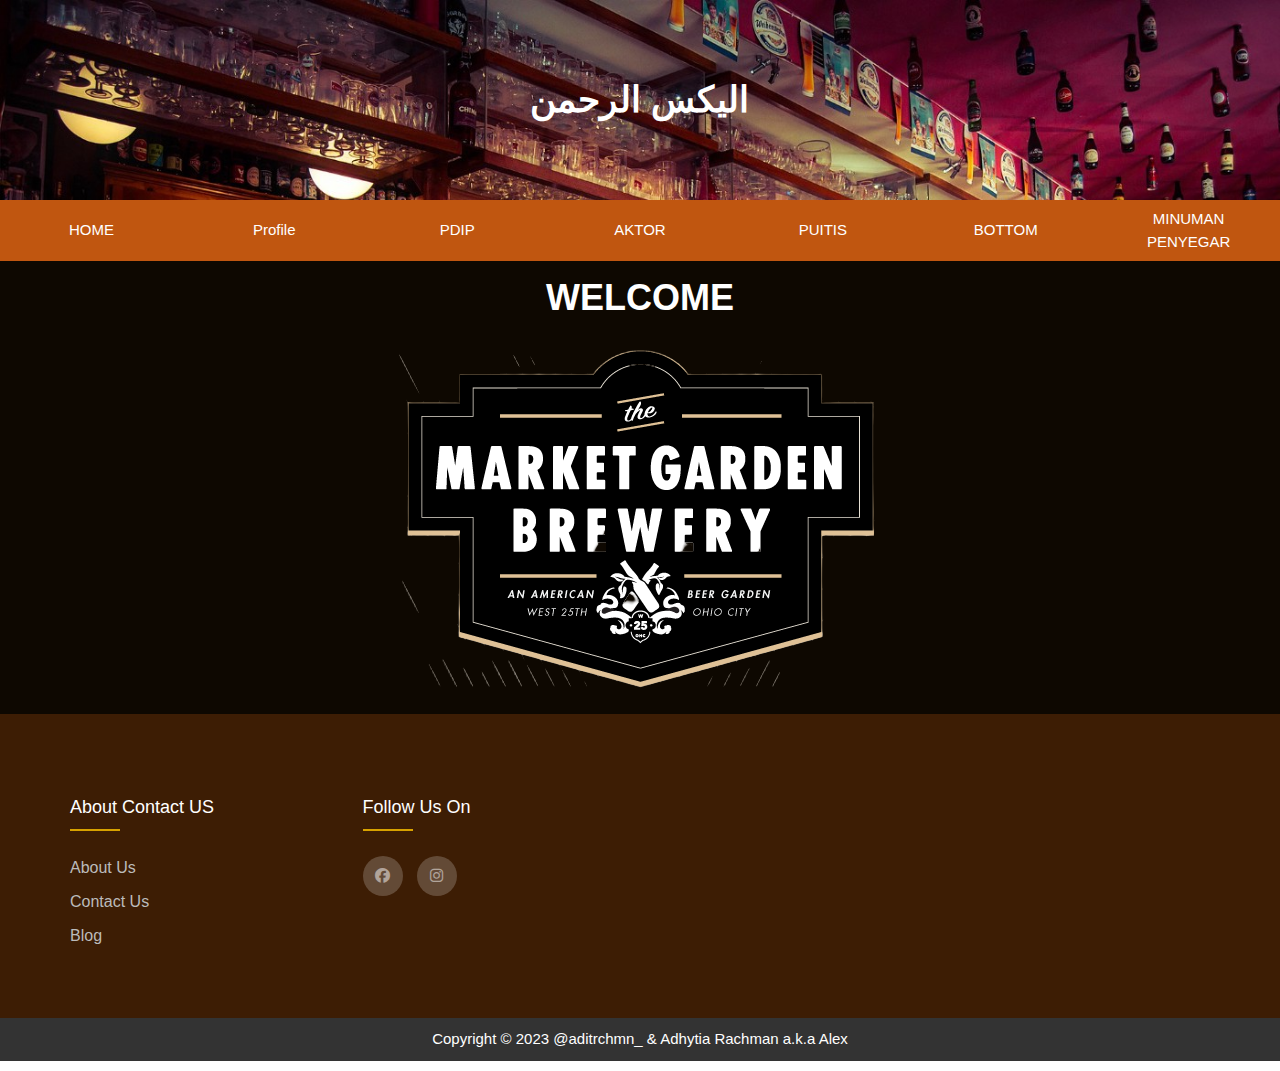
==== index.html @ 3e3cefb8 "upload2" ====
<!DOCTYPE html>

<html>
    <head>
        <title>Adhytia Rachman</title>
        <meta charset="utf-8"/>
        <meta name="viewport" content="width=device-width", initial-scale=1">
        <link rel="stylesheet" type="text/css" href="w3.css">
        <link rel="stylesheet" type="text/css" href="my.css">
        <link rel="stylesheet" type="text/css" href="style.css">
        <link rel="stylesheet" type="text/css"
         href="https://cdnjs.cloudflare.com/ajax/libs/font-awesome/6.2.1/css/all.min.css">
    </head>

    <script>
        function selectbar(section) {
            let i;
            let x = document.getElementsByClassName("section");

            for (i = 0; i < x.length; i++) {
                x[i].style.display = "none";
            }
            document.getElementById(section).style.display = "block";
        }
    </script>

    <body>
        <header class="my-header">
            <div class="my-headtext">
                <h1><b>اليكس الرحمن</b></h1>
            </div>
        </header>

        <div class="w3-bar my-blue navbar">
            <div class="button" style="display: grid; grid-template-columns: repeat(7, 1fr); justify-content: center;">
                <button class="w3-bar-item w3-button my-brown" onclick="selectbar('home')">HOME</button>
                <button class="w3-bar-item w3-button my-brown" onclick="selectbar('biodata')">Profile</button>
                <!-- <button class="w3-bar-item w3-button" onclick="selectbar('hoby')">HOBI</button> -->
                <button class="w3-bar-item w3-button my-brown" onclick="selectbar('left')">PDIP</button>
                <button class="w3-bar-item w3-button my-brown" onclick="selectbar('right')">AKTOR</button>
                <button class="w3-bar-item w3-button my-brown" onclick="selectbar('top')">PUITIS</button>
                <button class="w3-bar-item w3-button my-brown" onclick="selectbar('bottom')">BOTTOM</button>

                <div class="w3-dropdown-hover">
                    <button class="w3-button my-brown">MINUMAN  PENYEGAR </button>
                    <div class="w3-dropdown-content w3-bar-block w3-card-4">
                        <button class="w3-bar-item w3-button" onclick="selectbar('zoom')">Jack Daniels</button>
                        <button class="w3-bar-item w3-button" onclick="selectbar('opacity')">Captain Morgan</button>
                        <button class="w3-bar-item w3-button" onclick="selectbar('fading')">Iceland</button>
                        <button class="w3-bar-item w3-button" onclick="selectbar('spin')">Anggur Merah</button>    
                    </div>
                </div>
            </div>
        </div>

        <div id="home" class="w3-container section my-black" style="display: block;">
            <center>
                <p>
                    <h1>
                    <b>WELCOME</b></h1>
                     <img class="my-h2" src="beer3.png">
                </p>
            </center>
        </div>

        <div id="biodata" class="my-biodata-bg w3-container w3-animate-top section" style="display: none;">
            <p>
                <table>
                    <tr>
                        <td>
                            <h2 class="w3-text-white">
                                <b>PROFILE</b>
                            </h2>
                        </td>
                    </tr>

                    <tr>
                        <td>
                            <img class="my-imageprofil" src="levi.jpg">
                        </td>
                        <td>
                            <p style="color: rgb(206, 158, 0); font-weight: bold;">
                                Nama : Adhytia Rachman
                            </p>

                            <p style="color: rgb(184, 84, 18); font-weight: bold;">
                                Kelas : IF - 7
                            </p>

                            <p style="color: rgb(184, 84, 18); font-weight: bold;">
                                NIM : 10122259
                            </p>

                            <a style="color: rgb(255, 0, 200); font-weight: bold; font-size:larger">
                                ~ AKU INGIN BISA TERBANG DAN MENJADI KETUA PARTAI PDIP 
                            </a>
                        </td>
                    </tr>
                </table>
            </p>
        </div>

        <div id="left" class="w3-container w3-animate-left section" style="display: none;">
            <h2 class="my-red w3-center"><b>PDIP</b></h2>

            <h3 class="w3-center" style="color: rgb(255, 7, 7);" onclick="selectbar('right')"><b>Puan Maharani</b></h3>

            <hr class="hr-black">

            <p class="w3-center">
                <img style="width: 250px;" src="puan.jpeg">
            </p>

            <p>
                Puan Maharani Nakshatra Kusyala Devi, lahir 6 September 1973 
                adalah politikus Partai Demokrasi Indonesia Perjuangan (PDI-P) yang kini menjabat sebagai Ketua Dewan Perwakilan 
                Rakyat Republik Indonesia (Ketua DPR RI) periode 2019–2024.
            </p>
        </div>

        <div id="right" class="w3-container w3-animate-right section" style="display: none;">
            <h2 class="my-brown w3-center"><b>AKTOR LEGENDA</b></h2>

            <h3 class="w3-center" style="color: rgb(184, 78, 29);" onclick="selectbar('top')"><b>JOHNNY SINS</b></h3>


            <hr class="hr-hoby">

            <p class="w3-center">
                <img style="width: 250px;" src="joni.jpg">
            </p>

            <p>
                Johnny sins atau yang kerap di sapa johny ialah aktor ber kebangsaan Amerika yang sangat terkenal dan
                melegenda, bakat ber-akting dia sudah tidak bisa diragukan lagi dia bisa menjadi pemadam kebakaran,polisi,dokter,
                tukang bangunan dll.
            </p>
        </div>

        <div id="top" class="w3-container w3-animate-top section" style="display: none;">
            <h2 class="my-grey w3-center"><b>Fajar Sadboy</b></h2>

            <h3 class="w3-center" style="color: rgb(153, 80, 31);" onclick="selectbar('bottom')"><b>Sang Inspirasi</b></h3>


            <hr class="hr-black">

            <p class="w3-center">
                <img style="width: 250px;" src="fajar.webp">
            </p>

            <P>
                Fajar memiliki nama asli Fajar Labatjo, namun lebih dikenal dengan julukan sadboy. 
                Julukan tersebut disematkan lantaran kisah percintaan monyetnya yang kandas. 
                Fajar menceritakan percintaannya yang putus itu sambil menangis. 
                Istilah ini tak hanya disematkan untuk laki-laki saja, namun bisa disematkan kepada perempuan.
            </P>
        </div>

        <div id="bottom" class="w3-container w3-animate-bottom section" style="display: none;">
            <h2 class="my-brown2 w3-center"><b>RIYAN</b></h2>

            <h3 class="w3-center" style="color: rgb(153, 80, 31);" onclick="selectbar('bottom')"><b>Sang Motivator</b></h3>

            <hr class="hr-brown">

            <p class="w3-center">
                <img style="width: 250px;" src="babayo.jpg">
            </p>

            <p>
                Bababyo Uyauya Poh, Babayo Uyauya Poh,Bababyo Uyauya Poh, Babayo Uyauya Poh
                Bababyo Uyauya Poh, Babayo Uyauya Poh
                Bababyo Uyauya Poh, Babayo Uyauya Poh
                Bababyo Uyauya Poh, Babayo Uyauya Poh
                Bababyo Uyauya Poh, Babayo Uyauya Poh.
            </p>
            
            <p>
                Bababyo Uyauya Poh, Babayo Uyauya Poh
                Bababyo Uyauya Poh, Babayo Uyauya Poh
                Bababyo Uyauya Poh, Babayo Uyauya Poh
                Bababyo Uyauya Poh, Babayo Uyauya Poh
                Bababyo Uyauya Poh, Babayo Uyauya Poh
                Bababyo Uyauya Poh, Babayo Uyauya Poh
                Bababyo Uyauya Poh, Babayo Uyauya Poh
                Bababyo Uyauya Poh, Babayo Uyauya Poh.
            </p>
        </div>

        <div id="zoom" class="w3-container w3-animate-zoom section" style="display: none;">
            <h2 class="my-brown2 w3-center"><b>Jack Daniels</b></h2>

            <hr class="hr-black">

            <p class="w3-center">
                <img style="width: 250px;" src="jack.jpg">
            </p>
            <p>
                Jack Daniel's adalah satu-satunya Tennessee Whiskey, yang arangnya lunak. 
                Itu kemudian disimpan di tong buatan perusahaan sendiri. 
                Jack Daniel's memiliki aroma vanilla, oak panggang dan karamel yang halus.
            </p>
        </div>

        <div id="opacity" class="w3-container w3-animate-opacity section" style="display: none;">
            <h2 class="w3-black w3-center"><b>Captain Morgan</b></h2>

            <hr class="hr-black">

            <p class="w3-center">
                <img style="width: 250px;" src="cm.jpg">
            </p>
            <p>
                Captain Morgan merupakan merk minuman beralkohol yang berbahan dasar rum. 
                Minuman beralkohol ini terbuat dari proses fermentasi dan distalasi air tebu, 
                kemudian dimatangkan dalam tong dengan bahan kayu sampai minuman ini terlihat berwarna emas
            </p>
        </div>

        <div id="fading" class="w3-container w3-animate-fading section" style="display: none;">
            <h2 class="my-blue3 w3-center"><b>Ice Land</b></h2>

            <hr class="hr-black">

            <p class="w3-center">
                <img style="width: 250px;" src="iceland.jpg">
            </p>
            <p>
                Iceland Vodka merupakan vodka buatan Indonesia yang diproduksi di Bali dan memiliki ciri khas rasa yang clean dan murni. 
                Iceland Vodka merupakan minuman dari biji – bijian terbaik di Bali. 
                Salah satu bahan baku utamanya adalah air yang diambil dari sumber air murni.
            </p>
        </div>

        <div id="spin" class="w3-container w3-spin section" style="display: none;">
            <h2 class="w3-black w3-center"><b>Anggur Merah</b></h2>

            <hr class="hr-black">

            <p class="w3-center">
                <img style="width: 250px;" src="amer.jpg">
            </p>
        </div>


        <footer class="footer">
      <div class="container">
        <div class="row">
          <div class="footer-col">
            <h4>About Contact US</h4>
            <ul>
              <li><a href="about.html">About us</a></li>
              <li><a href="kontak.html">Contact us</a></li>
              <li><a href="#">Blog</a></li>
            </ul>
          </div>
          
          <div class="footer-col">
            <h4>Follow us on</h4>
            <div class="social-media">
              <a href="https://www.facebook.com/maxalrachman/"><i class="fab fa-facebook"></i></a>
              <a href="https://instagram.com/aditrchmn_?igshid=YmMyMTA2M2Y="><i class="fab fa-instagram"></i></a>
            </div>
        </div>
       </div>
    </footer>
    <center>
    <div class="fixed-footer">
        <div class="container">Copyright &copy; 2023 @aditrchmn_ & Adhytia Rachman a.k.a Alex</div>
      </div>

    </body>
</html>
---- my.css ----
.my-header{
    background-image: url("beer.jpeg");
    background-size: cover;
    width: 100%;
    height: 200px;
    display: flex;
    align-items: center;
    justify-content: center;
}

.my-imageprofil{
    background-size: cover;
    width: 100%;
    height: 200px;
}

.my-headtext{
    color: white;
    position: absolute;
}

.hr {
    border: 2px solid rgb(0, 7, 14);
}

.hr-home {
    border: 2px solid rgb(182, 155, 37);
}

.hr-hoby {
    border: 2px solid rgb(0, 0, 0);
}

.hr-left {
    border: 2px solid rgb(255, 136, 0);
}

.hr-pink {
    border: 2px solid rgb(197, 70, 180);
}

.hr-brown {
    border: 2px solid rgb(88, 59, 26);
}

.hr-black {
    border: 2px solid rgb(0, 0, 0);
}

.my-green{
    color: #fff !important;
    background-color: rgb(6, 211, 57) !important;
}

.my-blue{
    color: #fff !important;
    background-color: rgb(1, 47, 107) !important;
}

.my-blue2{
    color: #fff !important;
    background-color: rgb(22, 50, 87) !important;
}

.my-pink{
    color: #fff !important;
    background-color: rgb(197, 70, 180) !important;
}

.my-brown{
    color: #fff !important;
    background-color: rgb(88, 59, 26) !important;
}

.my-red{
    color: #fff !important;
    background-color: rgb(87, 0, 0) !important;
}

.my-biodata-bg{
    background-image: url("aot.png");
    background-size: cover;
    width: 100%;
}

.my-hoby-bg{
    background-image: url("beer.jpeg");
    background-size: cover;
    width: 100%;
}

.my-hoby-img{
    width: 250px;
    
}

.center {
    margin: auto;
    width: 50%;
    border: 3px solid green;
    padding: 10px;
}

.my-grey{
    color: #fff !important;
    background-color: rgb(110, 101, 97) !important;
}

.my-brown{
    color: #fff !important;
    background-color: rgb(192, 86, 16) !important;
}

.my-brown2{
    color: #fff !important;
    background-color: rgb(94, 41, 5) !important;
}

.my-blue3{
    color: #fff !important;
    background-color: rgb(32, 87, 109) !important;
}
.my-font{
    font-style:oblique
}

.my-black{
    color: #fff !important;
    background-color: rgb(14, 8, 1) !important;
}
---- style.css ----
body {
    line-height: 1.5;
    font-family: "Poppins", sans-serif;
  }
  * {
    margin: 0;
    padding: 0;
    box-sizing: border-box;
  }
  .container {
    max-width: 1170px;
    margin: auto;
  }
  .row {
    display: flex;
    flex-wrap: wrap;
  }
  ul {
    list-style: none;
  }
  .footer {
    background-color: rgb(61, 29, 4);
    padding: 70px 0;
  }
  .footer-col {
    width: 25%;
    padding: 0 15px;
  }
  .footer-col h4 {
    font-size: 18px;
    color: rgba(255, 255, 255, 1);
    text-transform: capitalize;
    margin-bottom: 35px;
    font-weight: 500;
    position: relative;
  }
  .footer-col h4::before {
    content: "";
    position: absolute;
    left: 0;
    bottom: -10px;
    background-color: rgba(255, 196, 0, 0.8);
    height: 2px;
    box-sizing: border-box;
    width: 50px;
  }
  .footer-col ul li:not(:last-child) {
    margin-bottom: 10px;
  }
  .footer-col ul li a {
    font-size: 16px;
    text-transform: capitalize;
    color: rgba(255, 255, 255, 1);
    text-decoration: none;
    font-weight: 300;
    color: #bbbbbb;
    display: block;
    transition: all 0.3s ease;
  }
  .footer-col ul li a:hover {
    color: rgba(253, 229, 8, 0.8);
    padding-left: 8px;
  }
  .footer-col .social-media a {
    display: inline-block;
    height: 40px;
    width: 40px;
    background-color: rgba(255, 255, 255, 0.2);
    margin: 0 10px 10px 0;
    text-align: center;
    line-height: 40px;
    border-radius: 50%;
    color: rgba(255, 255, 255, 0.5);
    margin: 0 10px 10px 0;
    transition: all 0.5s ease;
  }
  .footer-col .social-media a:hover {
    color: rgba(255, 196, 0, 0.8);
    background-color: rgba(236, 236, 236, 0.8);
  }
  .fixed-footer {
      width: 100%;
      position: relative;
      background: #333;
      margin: 0 10px 10px 0;
      padding: 10px 0;
      color: rgba(255, 255, 255, 1);
      text-align: center;
    }
    .fixed-footer {
      bottom: 0;
    }
    
  /*responsive*/
  @media (max-width: 767px) {
    .footer-col {
      width: 50%;
      margin-bottom: 30px;
    }
  }
  @media (max-width: 574px) {
    .footer-col {
      width: 100%;
    }
  }
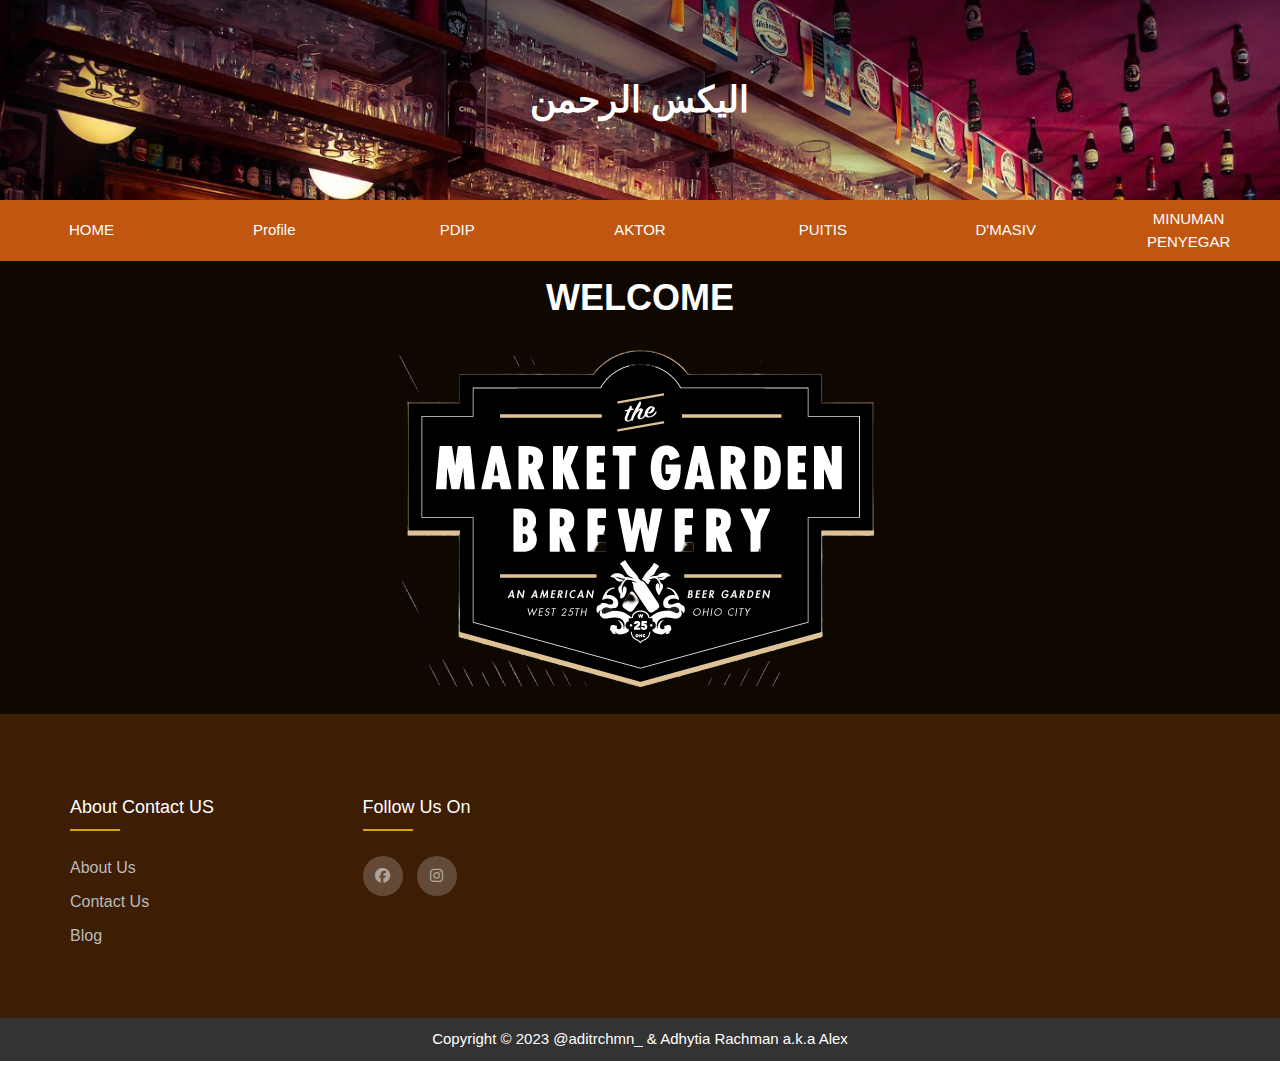
==== commit c87ca12a: "Update index.html" ====
--- a/index.html
+++ b/index.html
@@ -39,7 +39,7 @@
                 <button class="w3-bar-item w3-button my-brown" onclick="selectbar('left')">PDIP</button>
                 <button class="w3-bar-item w3-button my-brown" onclick="selectbar('right')">AKTOR</button>
                 <button class="w3-bar-item w3-button my-brown" onclick="selectbar('top')">PUITIS</button>
-                <button class="w3-bar-item w3-button my-brown" onclick="selectbar('bottom')">BOTTOM</button>
+                <button class="w3-bar-item w3-button my-brown" onclick="selectbar('bottom')">D'MASIV</button>
 
                 <div class="w3-dropdown-hover">
                     <button class="w3-button my-brown">MINUMAN  PENYEGAR </button>
@@ -271,4 +271,4 @@
       </div>
 
     </body>
-</html>+</html>
